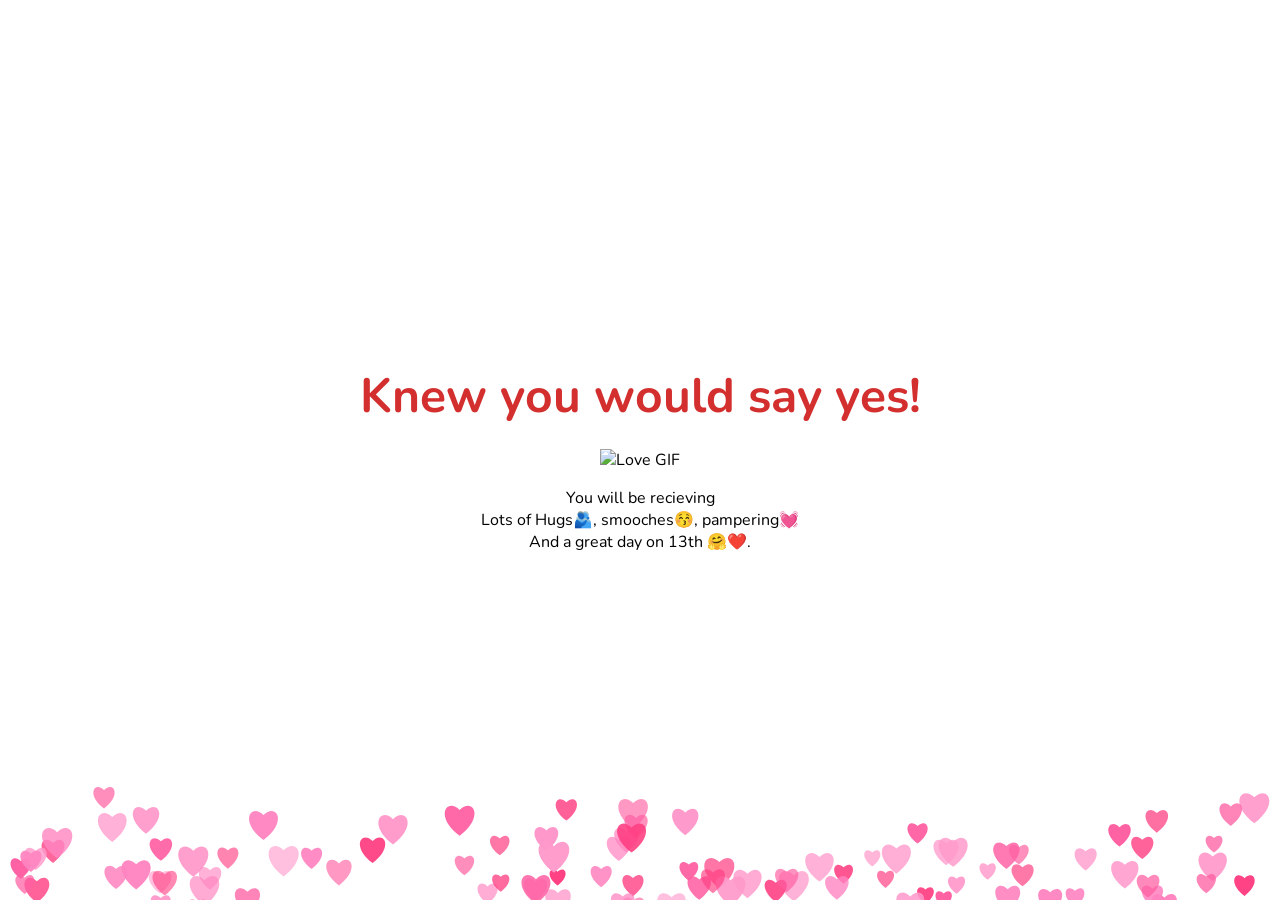
==== yes_page.html @ 472ac6bd "Update yes_page.html" ====
<!DOCTYPE html>
<html lang="en">
<head>
    <meta charset="UTF-8">
    <meta name="viewport" content="width=device-width, initial-scale=1.0">
    <title>Knew you would say yes!</title>
    <link rel="stylesheet" href="./yes_style.css">
</head>
<body>

    <!-- 💕 Particle Background -->
    <canvas id="particles-canvas"></canvas>

    <!-- 💖 Content -->
    <div class="container">
        <h1 class="header_text">Knew you would say yes!</h1>
        <div class="gif_container">
            <img src="https://media.tenor.com/gUiu1zyxfzYAAAAi/bear-kiss-bear-kisses.gif" alt="Love GIF">
        </div>
        <p class="love_text">
        You will be recieving <br>
        Lots of Hugs🫂, smooches😚, pampering💓 <br>
        And a great day on 13th 🤗❤️.
        </p>
    </div>

    <!-- 🔥 THIS WAS MISSING -->
    <script src="./particles.js"></script>

</body>
</html>
---- yes_style.css ----
@import url('https://fonts.googleapis.com/css2?family=Nunito:ital,wght@0,200..1000;1,200..1000&family=Poppins:ital,wght@0,100;0,200;0,300;0,400;0,500;0,600;0,700;0,800;0,900;1,100;1,200;1,300;1,400;1,500;1,600;1,700;1,800;1,900&display=swap');

/* 💕 Full-screen particle background */
#particles-canvas {
    position: fixed;
    inset: 0;
    width: 100vw;
    height: 100vh;
    z-index: -1;
    background: transparent; /* keep transparent so hearts are visible */
}

/* 🌸 Page base */
body {
    display: flex;
    justify-content: center;
    align-items: center;
    height: 100vh;
    margin: 0;
    background: transparent; /* IMPORTANT: don't cover canvas */
    font-family: "Nunito", sans-serif;
}

/* 💖 Content stays above particles */
.container {
    position: relative;
    z-index: 1;
    text-align: center;
}

/* ❤️ Header text */
.header_text {
    font-size: 3em;
    color: #d32f2f;
    margin-bottom: 20px;
}

/* 🧸 GIF styling */
.gif_container img {
    width: 300px;
    max-width: 500px;
    height: auto;
}
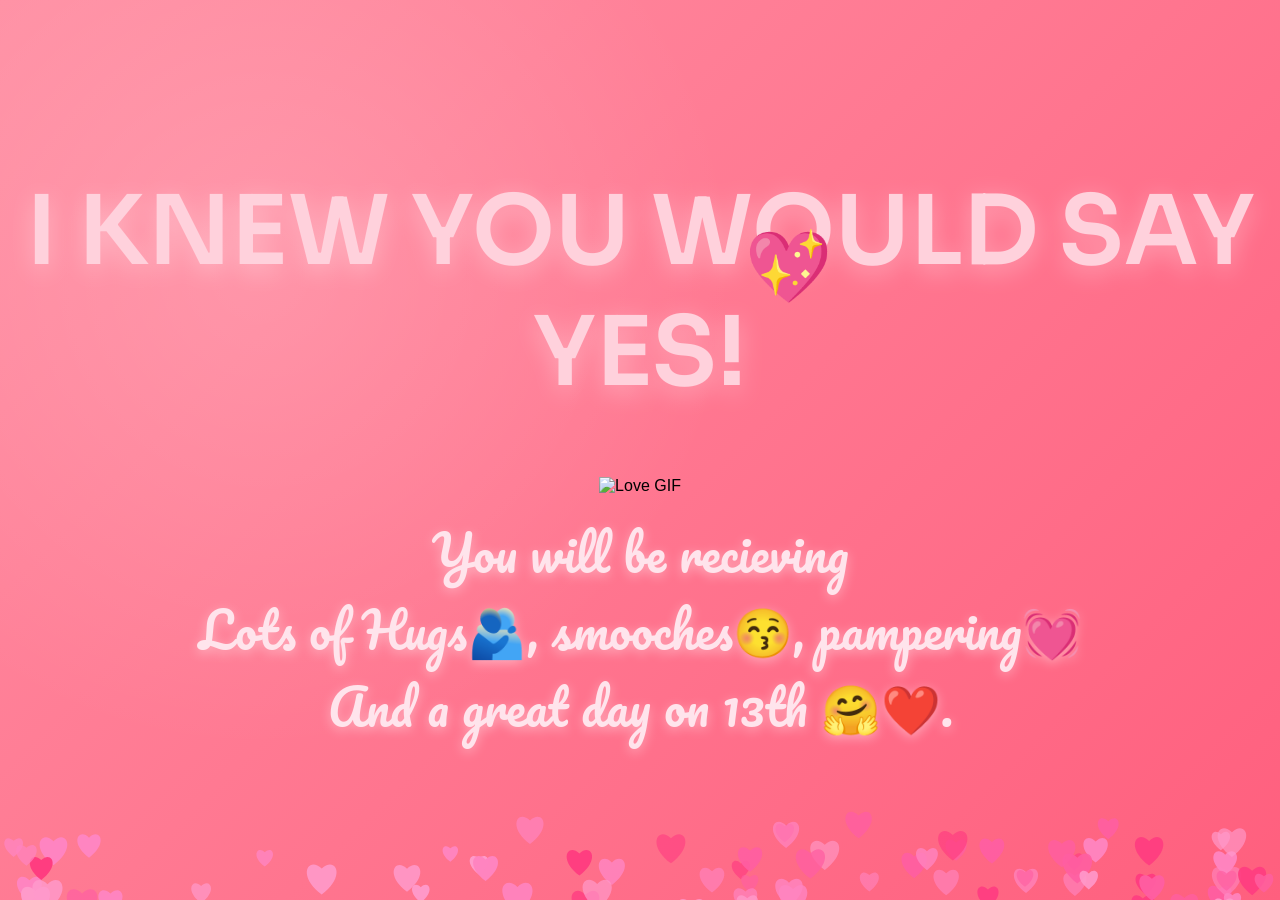
==== commit 40d537c0: "Update yes_page.html" ====
--- a/yes_page.html
+++ b/yes_page.html
@@ -13,7 +13,8 @@
 
     <!-- 💖 Content -->
     <div class="container">
-        <h1 class="header_text">Knew you would say yes!</h1>
+        <h1 class="header_text">I Knew you would say yes!</h1>
+        <div class="pop-heart">💖</div>
         <div class="gif_container">
             <img src="https://media.tenor.com/gUiu1zyxfzYAAAAi/bear-kiss-bear-kisses.gif" alt="Love GIF">
         </div>
--- a/yes_style.css
+++ b/yes_style.css
@@ -1,4 +1,7 @@
-@import url('https://fonts.googleapis.com/css2?family=Nunito:ital,wght@0,200..1000;1,200..1000&family=Poppins:ital,wght@0,100;0,200;0,300;0,400;0,500;0,600;0,700;0,800;0,900;1,100;1,200;1,300;1,400;1,500;1,600;1,700;1,800;1,900&display=swap');
+/*@import url('https://fonts.googleapis.com/css2?family=Nunito:ital,wght@0,200..1000;1,200..1000&family=Poppins:ital,wght@0,100;0,200;0,300;0,400;0,500;0,600;0,700;0,800;0,900;1,100;1,200;1,300;1,400;1,500;1,600;1,700;1,800;1,900&display=swap');
+*/
+@import url('https://fonts.googleapis.com/css2?family=Pacifico&family=Poppins:wght@400;700;900&display=swap');
+@import url('https://fonts.googleapis.com/css2?family=Sora:wght@800&display=swap');
 
 /* 💕 Full-screen particle background */
 #particles-canvas {
@@ -12,12 +15,18 @@
 
 /* 🌸 Page base */
 body {
+    margin:0;
+    min-height:100vh;
     display: flex;
     justify-content: center;
     align-items: center;
     height: 100vh;
     margin: 0;
-    background: transparent; /* IMPORTANT: don't cover canvas */
+    background:
+        radial-gradient(circle at 20% 30%, rgba(255,255,255,0.15), transparent 40%),
+        linear-gradient(135deg, #ff8fa3, #ff5f7e);
+
+    overflow-x:hidden;
     font-family: "Nunito", sans-serif;
 }
 
@@ -29,10 +38,24 @@
 }
 
 /* ❤️ Header text */
-.header_text {
-    font-size: 3em;
+/*.header_text {
+    font-size: 6em;
     color: #d32f2f;
     margin-bottom: 20px;
+}*/
+.header_text {
+    font-family:"Sora", sans-serif;
+    font-size: 6em;
+    font-weight:600;
+    color:#ffd1dc;              /* 🌸 soft baby pink */
+    text-shadow:0 6px 25px rgba(255,255,255,0.35);  /* dreamy glow */
+    animation: titlePop 0.5s ease forwards;
+    text-transform: uppercase;
+}
+
+@keyframes titlePop {
+    from { transform: scale(0.6); opacity:0; }
+    to { transform: scale(1); opacity:1; }
 }
 
 /* 🧸 GIF styling */
@@ -41,3 +64,61 @@
     max-width: 500px;
     height: auto;
 }
+.love_text {
+    font-family:"Pacifico", cursive;
+    font-weight: 500;
+    font-size: 3em;
+    color:#ffe4ec;      /* 💖 lighter pink */
+    text-shadow:0 3px 12px rgba(255,255,255,0.4);
+    margin-top: 20px;
+    line-height: 1.6;
+
+    opacity: 0;              /* start hidden */
+    transform: scale(0.5);   /* start small */
+    animation: heartFade 1.5s ease forwards;
+    animation-delay: 1.0s;   /* wait after page loads */
+}
+@keyframes heartFade {
+    0% {
+        opacity: 0;
+        transform: scale(0.5) translateY(40px);
+    }
+    60% {
+        opacity: 1;
+        transform: scale(1.1) translateY(-10px);
+    }
+    100% {
+        opacity: 1;          /* 🔥 THIS WAS MISSING */
+        transform: scale(1);
+    }
+}
+/* 💓 Balloon Heart Pop Animation */
+.pop-heart{
+    font-size:70px;
+    position:absolute;
+    top:120px;
+    right:35%;
+    opacity:0;
+    transform:scale(0.2);
+    animation:heartPop 1.2s ease forwards;
+    animation-delay:0.8s;   /* pops after title */
+}
+
+@keyframes heartPop{
+    0%{
+        opacity:0;
+        transform:scale(0.2) translateY(40px);
+    }
+    50%{
+        opacity:1;
+        transform:scale(1.3) translateY(-10px);
+    }
+    70%{
+        transform:scale(0.9);
+    }
+    100%{
+        opacity:1;
+        transform:scale(1);
+    }
+}
+
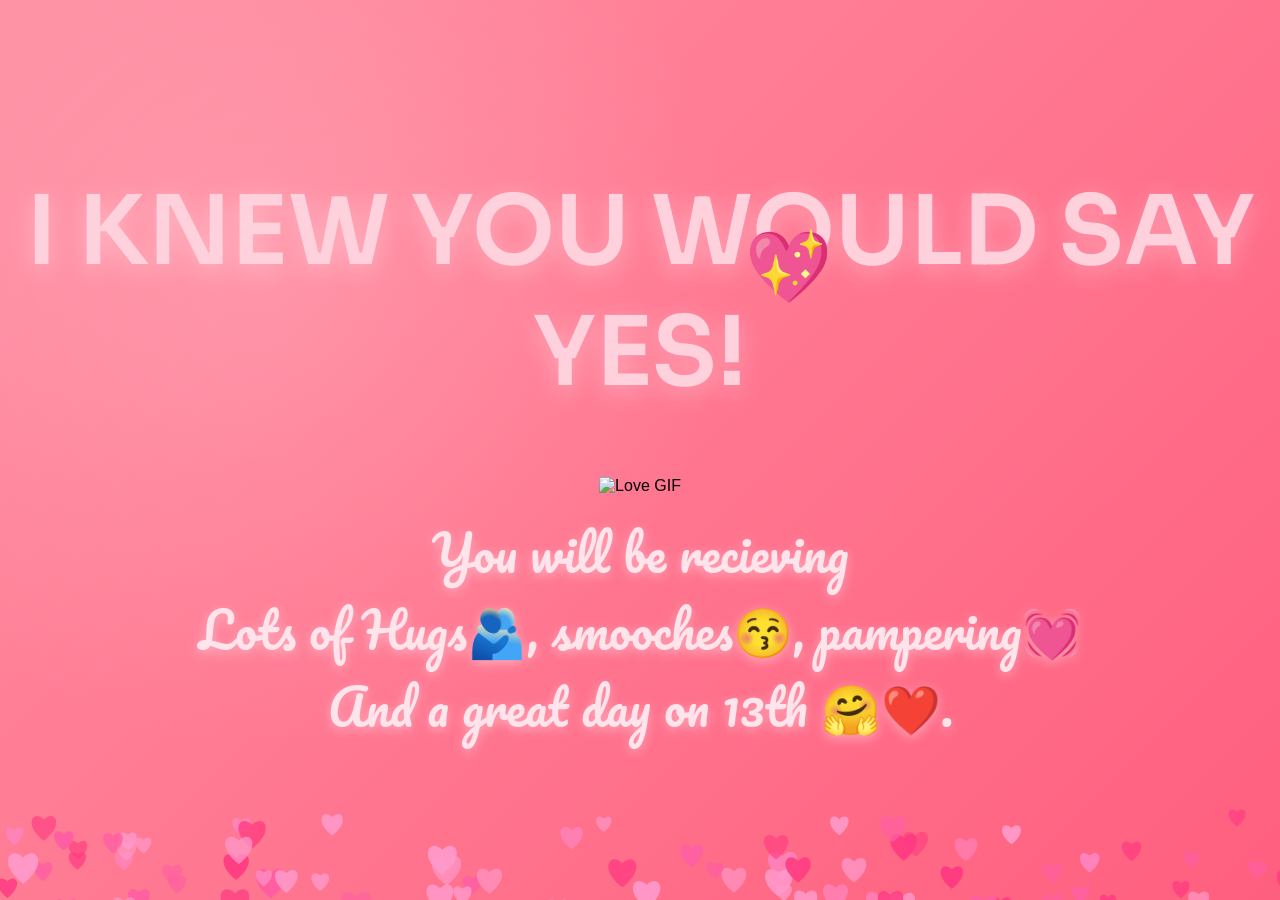
==== commit e901df55: "Update yes_page.html" ====
--- a/yes_page.html
+++ b/yes_page.html
@@ -13,6 +13,7 @@
 
     <!-- 💖 Content -->
     <div class="container">
+        <div class="heart-bubble"></div>
         <h1 class="header_text">I Knew you would say yes!</h1>
         <div class="pop-heart">💖</div>
         <div class="gif_container">
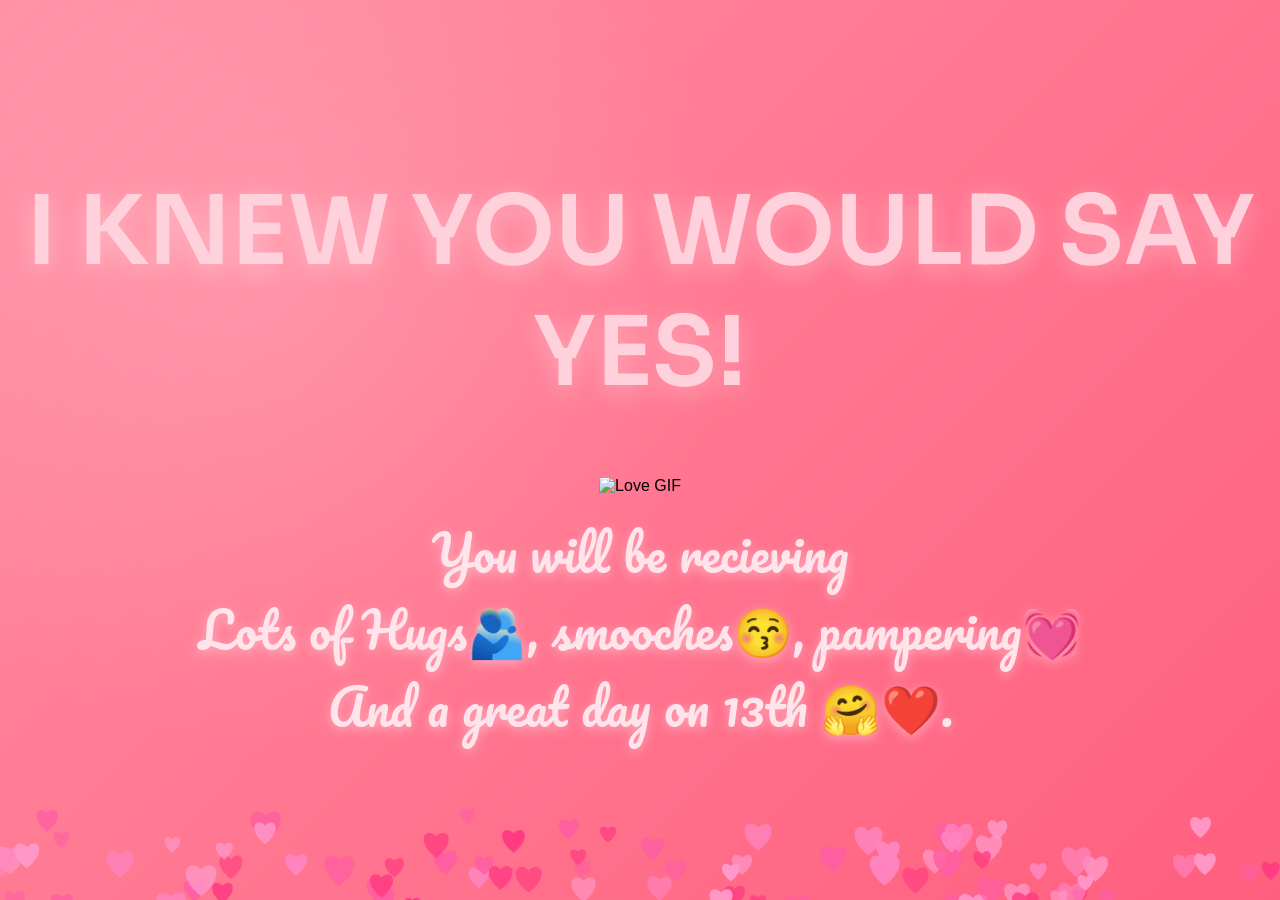
==== commit 2625da97: "Update yes_page.html" ====
--- a/yes_page.html
+++ b/yes_page.html
@@ -15,7 +15,6 @@
     <div class="container">
         <div class="heart-bubble"></div>
         <h1 class="header_text">I Knew you would say yes!</h1>
-        <div class="pop-heart">💖</div>
         <div class="gif_container">
             <img src="https://media.tenor.com/gUiu1zyxfzYAAAAi/bear-kiss-bear-kisses.gif" alt="Love GIF">
         </div>
--- a/yes_style.css
+++ b/yes_style.css
@@ -92,33 +92,50 @@
         transform: scale(1);
     }
 }
-/* 💓 Balloon Heart Pop Animation */
-.pop-heart{
-    font-size:70px;
+/* 💗 BIG Balloon Heart Background */
+.heart-bubble{
     position:absolute;
-    top:120px;
-    right:35%;
-    opacity:0;
-    transform:scale(0.2);
-    animation:heartPop 1.2s ease forwards;
-    animation-delay:0.8s;   /* pops after title */
+    top:40px;
+    left:50%;
+    transform:translateX(-50%) scale(0);
+
+    width:260px;
+    height:240px;
+    z-index:0;
+    opacity:0.9;
+
+    background:#ff7fa3;
+    clip-path: path("M130 230 C20 160 0 90 60 50 C95 20 130 50 130 70 C130 50 165 20 200 50 C260 90 240 160 130 230 Z");
+
+    filter: drop-shadow(0 15px 25px rgba(255,80,120,0.35));
+
+    animation: bubblePop 2s ease forwards;
+    animation-delay:0.5s;
 }
 
-@keyframes heartPop{
+@keyframes bubblePop{
     0%{
+        transform:translateX(-50%) scale(0);
         opacity:0;
-        transform:scale(0.2) translateY(40px);
     }
-    50%{
+
+    40%{
+        transform:translateX(-50%) scale(1.4);
         opacity:1;
-        transform:scale(1.3) translateY(-10px);
     }
+
     70%{
-        transform:scale(0.9);
+        transform:translateX(-50%) scale(1.7);
     }
+
+    85%{
+        transform:translateX(-50%) scale(0.8);
+    }
+
     100%{
-        opacity:1;
-        transform:scale(1);
+        transform:translateX(-50%) scale(0);
+        opacity:0;
     }
 }
 
+
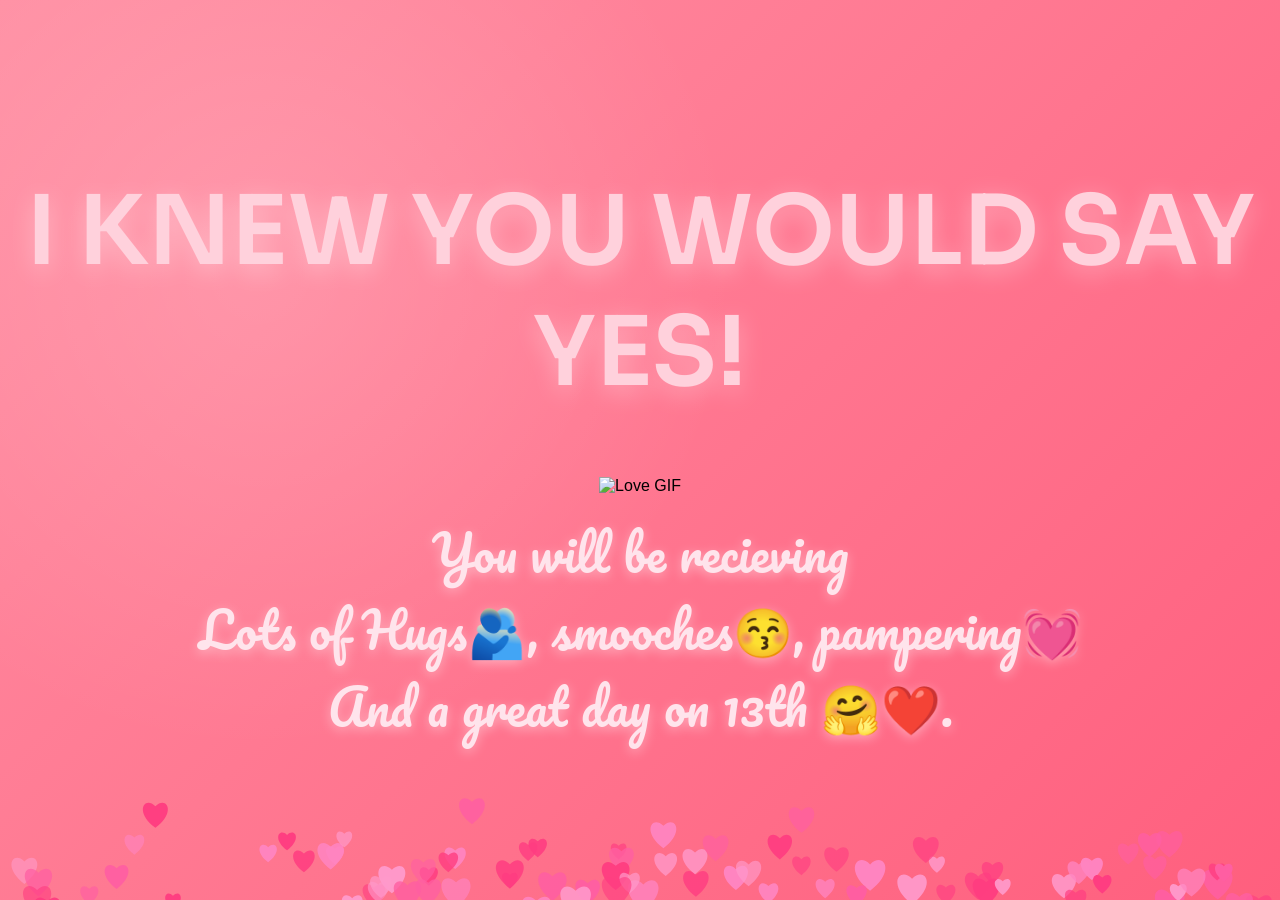
==== commit aace8051: "Update yes_page.html" ====
--- a/yes_page.html
+++ b/yes_page.html
@@ -13,7 +13,7 @@
 
     <!-- 💖 Content -->
     <div class="container">
-        <div class="heart-bubble"></div>
+        <img src="heart.png" class="bubble-heart" />
         <h1 class="header_text">I Knew you would say yes!</h1>
         <div class="gif_container">
             <img src="https://media.tenor.com/gUiu1zyxfzYAAAAi/bear-kiss-bear-kisses.gif" alt="Love GIF">
--- a/yes_style.css
+++ b/yes_style.css
@@ -34,6 +34,7 @@
 .container {
     position: relative;
     z-index: 1;
+    z-index:3;
     text-align: center;
 }
 
@@ -92,49 +93,47 @@
         transform: scale(1);
     }
 }
-/* 💗 BIG Balloon Heart Background */
-.heart-bubble{
+/* 💗 BIG BALLOON HEART POP (REAL VERSION) */
+.bubble-heart{
     position:absolute;
-    top:40px;
+    top:60px;
     left:50%;
     transform:translateX(-50%) scale(0);
 
-    width:260px;
-    height:240px;
-    z-index:0;
-    opacity:0.9;
+    width:420px;        /* 🔥 BIG size */
+    pointer-events:none;
+    z-index:2;
 
-    background:#ff7fa3;
-    clip-path: path("M130 230 C20 160 0 90 60 50 C95 20 130 50 130 70 C130 50 165 20 200 50 C260 90 240 160 130 230 Z");
+    opacity:0;
+    filter: drop-shadow(0 25px 35px rgba(255,80,120,0.45));
 
-    filter: drop-shadow(0 15px 25px rgba(255,80,120,0.35));
-
-    animation: bubblePop 2s ease forwards;
-    animation-delay:0.5s;
+    animation: balloonPop 2s ease forwards;
+    animation-delay:0.4s;
 }
 
-@keyframes bubblePop{
+@keyframes balloonPop{
+
     0%{
+        opacity:0;
         transform:translateX(-50%) scale(0);
-        opacity:0;
     }
 
     40%{
-        transform:translateX(-50%) scale(1.4);
         opacity:1;
+        transform:translateX(-50%) scale(1.3);
     }
 
-    70%{
-        transform:translateX(-50%) scale(1.7);
+    60%{
+        transform:translateX(-50%) scale(1.6);
     }
 
-    85%{
-        transform:translateX(-50%) scale(0.8);
+    75%{
+        transform:translateX(-50%) scale(0.95);
     }
 
     100%{
+        opacity:0;
         transform:translateX(-50%) scale(0);
-        opacity:0;
     }
 }
 
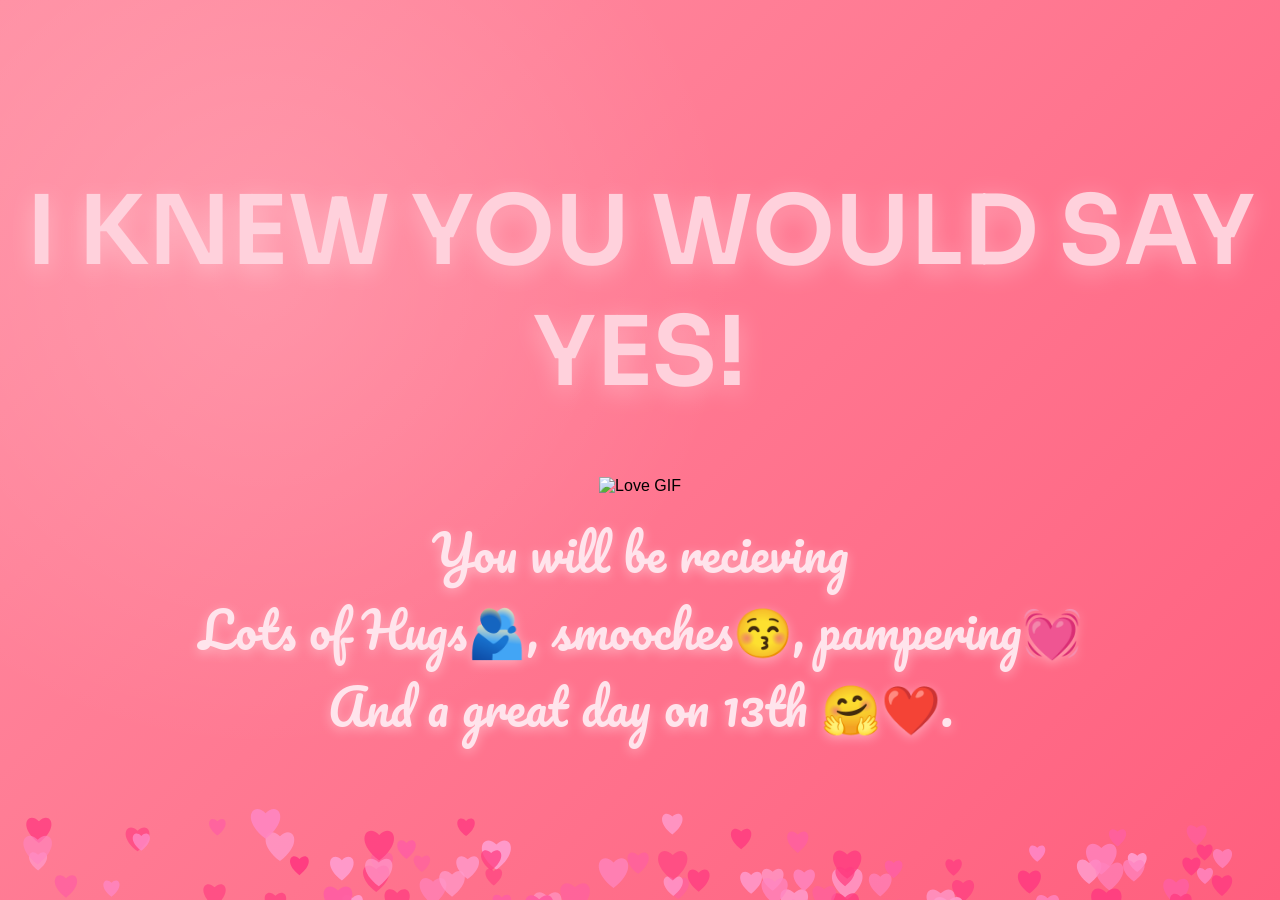
==== commit 51de3390: "Update yes_page.html" ====
--- a/yes_page.html
+++ b/yes_page.html
@@ -13,7 +13,7 @@
 
     <!-- 💖 Content -->
     <div class="container">
-        <img src="heart.png" class="bubble-heart" />
+        <img src="heart.jpg" class="bubble-heart" />
         <h1 class="header_text">I Knew you would say yes!</h1>
         <div class="gif_container">
             <img src="https://media.tenor.com/gUiu1zyxfzYAAAAi/bear-kiss-bear-kisses.gif" alt="Love GIF">
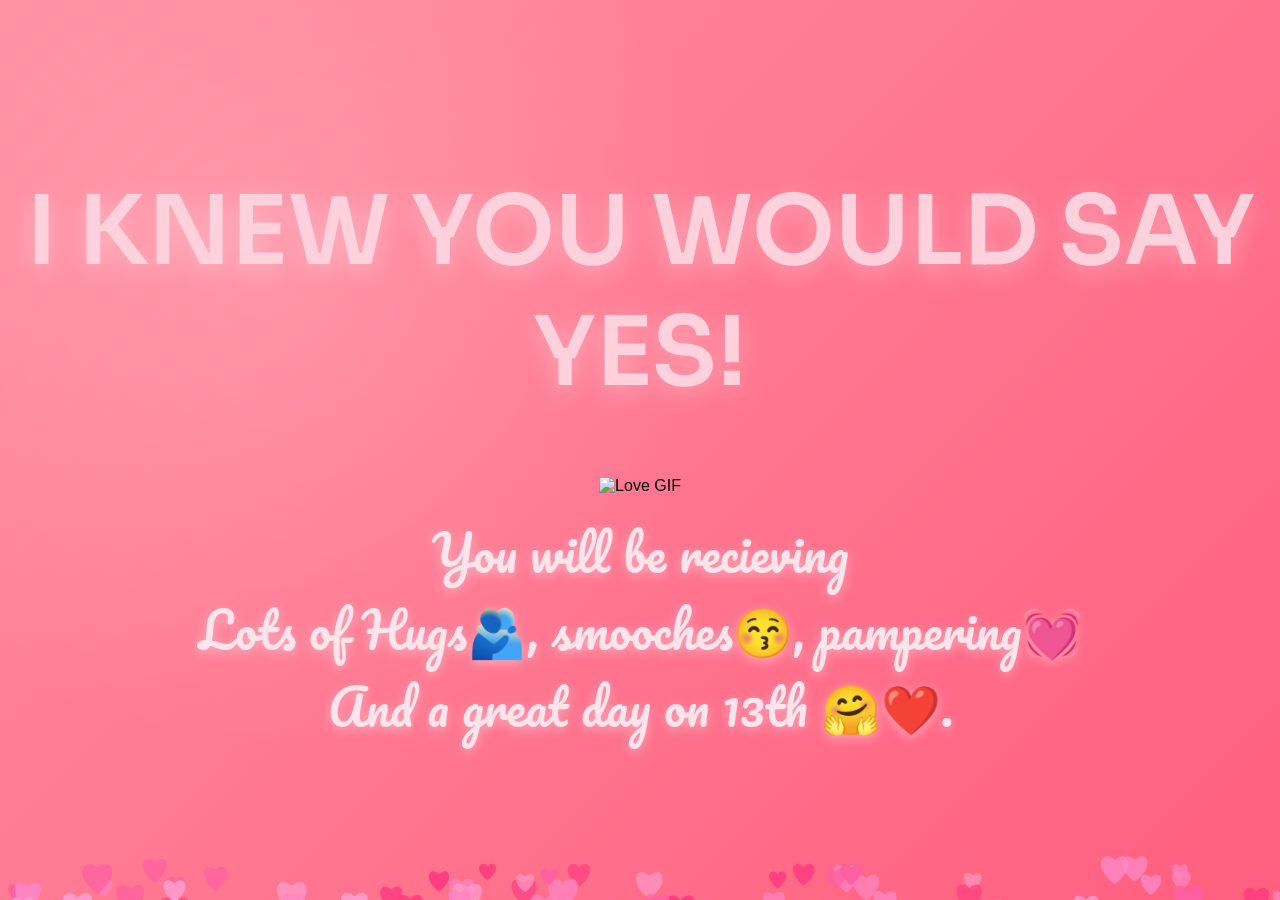
==== commit 1629959a: "Update yes_page.html" ====
--- a/yes_page.html
+++ b/yes_page.html
@@ -13,7 +13,6 @@
 
     <!-- 💖 Content -->
     <div class="container">
-        <img src="heart.jpg" class="bubble-heart" />
         <h1 class="header_text">I Knew you would say yes!</h1>
         <div class="gif_container">
             <img src="https://media.tenor.com/gUiu1zyxfzYAAAAi/bear-kiss-bear-kisses.gif" alt="Love GIF">
--- a/yes_style.css
+++ b/yes_style.css
@@ -96,16 +96,18 @@
 /* 💗 BIG BALLOON HEART POP (REAL VERSION) */
 .bubble-heart{
     position:absolute;
-    top:60px;
+    top:50%;
     left:50%;
-    transform:translateX(-50%) scale(0);
+    transform:translate(-50%, -50%) scale(0);
 
-    width:420px;        /* 🔥 BIG size */
-    pointer-events:none;
-    z-index:2;
+    width:55vw;          /* 🔥 HALF SCREEN WIDTH */
+    max-width:700px;     /* prevents TOO big on desktop */
 
     opacity:0;
-    filter: drop-shadow(0 25px 35px rgba(255,80,120,0.45));
+    z-index:2;
+    pointer-events:none;
+
+    filter: drop-shadow(0 30px 50px rgba(255,80,120,0.45));
 
     animation: balloonPop 2s ease forwards;
     animation-delay:0.4s;
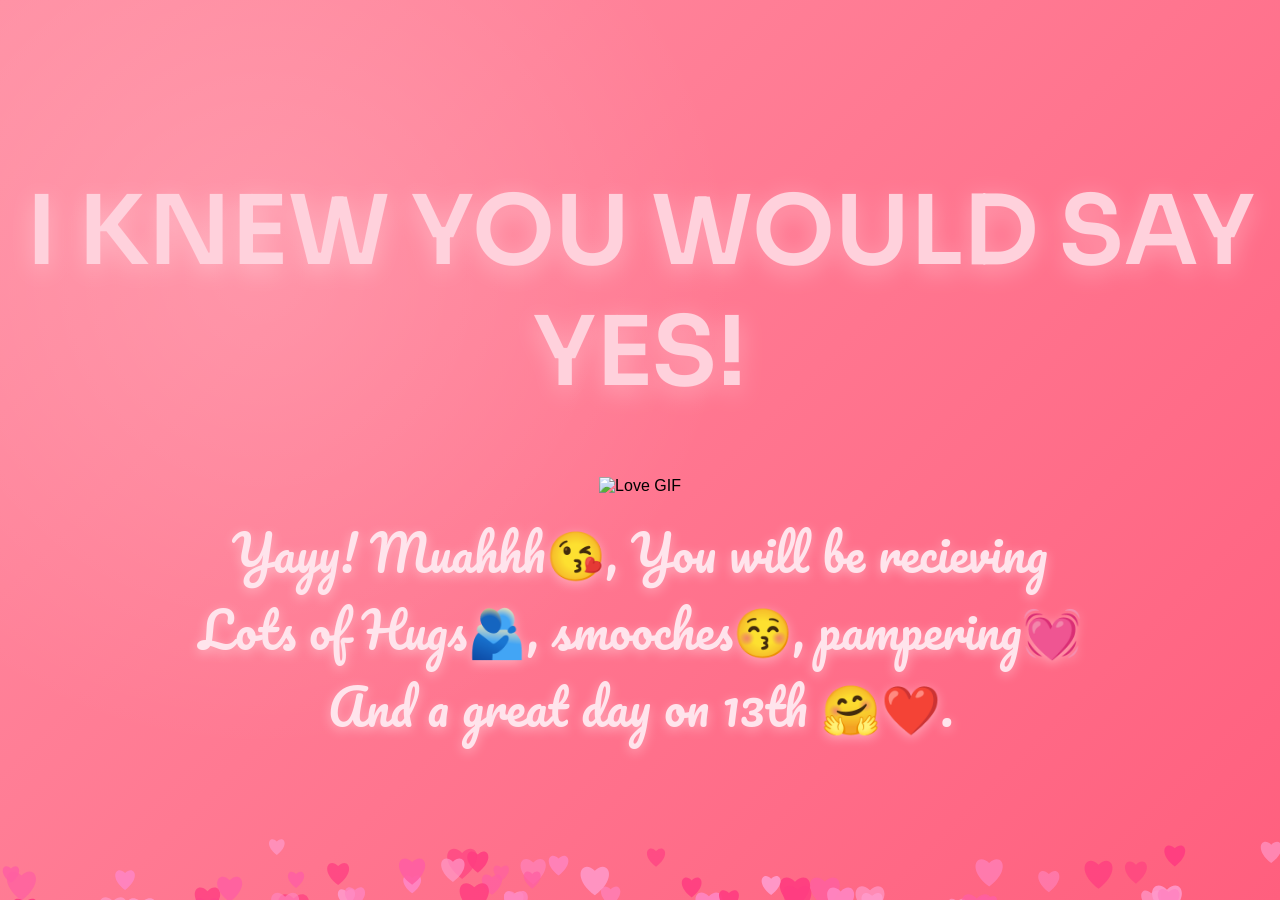
==== commit 099bd1ae: "Update yes_page.html" ====
--- a/yes_page.html
+++ b/yes_page.html
@@ -18,7 +18,7 @@
             <img src="https://media.tenor.com/gUiu1zyxfzYAAAAi/bear-kiss-bear-kisses.gif" alt="Love GIF">
         </div>
         <p class="love_text">
-        You will be recieving <br>
+        Yayy! Muahhh😘, You will be recieving <br>
         Lots of Hugs🫂, smooches😚, pampering💓 <br>
         And a great day on 13th 🤗❤️.
         </p>
--- a/yes_style.css
+++ b/yes_style.css
@@ -93,15 +93,15 @@
         transform: scale(1);
     }
 }
-/* 💗 BIG BALLOON HEART POP (REAL VERSION) */
+/* 💗 BIG BALLOON HEART POP (REAL VERSION) 
 .bubble-heart{
     position:absolute;
     top:50%;
     left:50%;
     transform:translate(-50%, -50%) scale(0);
 
-    width:55vw;          /* 🔥 HALF SCREEN WIDTH */
-    max-width:700px;     /* prevents TOO big on desktop */
+    width:55vw;          /* 🔥 HALF SCREEN WIDTH *
+    max-width:700px;     /* prevents TOO big on desktop *
 
     opacity:0;
     z-index:2;
@@ -137,6 +137,6 @@
         opacity:0;
         transform:translateX(-50%) scale(0);
     }
-}
+}*/
 
 
